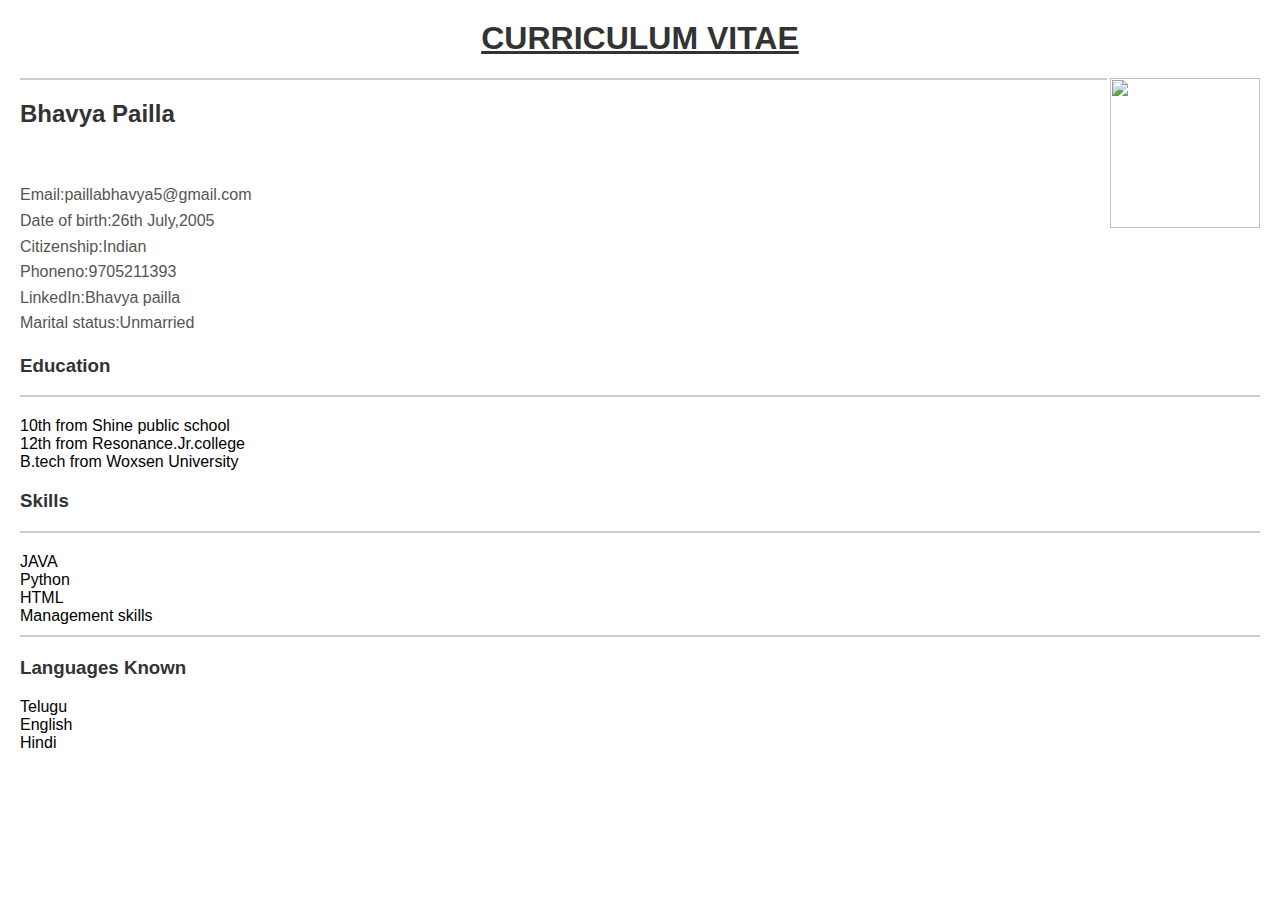
==== CV code.html @ fa88254f "Add files via upload" ====
<html>
<head>
<h1><center><b><U>CURRICULUM VITAE</U></b></center></h1>
<img src="".\bhavya passport size.jpeg" height="150" width=150" align="right">
 <style>
        body {
            font-family: Arial, sans-serif;
            margin: 20px;
        }

        h1 {
            text-align: center;
            color: #333;
        }

        h2 {
            color: #333;
        }

        hr {
            border: 1px solid #ccc;
            margin-top: 10px;
            margin-bottom: 20px;
        }

        

        p {
            line-height: 1.6;
            color: #555;
        }

        h3 {
            color: #333;
        }

        ul {
            list-style-type: none;
            padding: 0;
        }

        li {
            margin-bottom: 5px;
        }
    </style>
</head>
<hr />
<body>
<h2>Bhavya Pailla</h2>
<br>
<p>
Email:paillabhavya5@gmail.com
<br>
Date of birth:26th July,2005
<br>
Citizenship:Indian
<br>
Phoneno:9705211393
<br>
LinkedIn:Bhavya pailla
<br>
Marital status:Unmarried
<br>
<h3><B>Education</B></h3>
<hr />
10th from Shine public school
<br>
12th from Resonance.Jr.college
<br>
B.tech from Woxsen University

<h3>Skills</h3>
<hr />
JAVA
<br>
Python
<br>
HTML<br>
Management skills<br>
<hr />
<h3>Languages Known</h3>
Telugu<br>
English<br>
Hindi
</p>
</body>
</html>
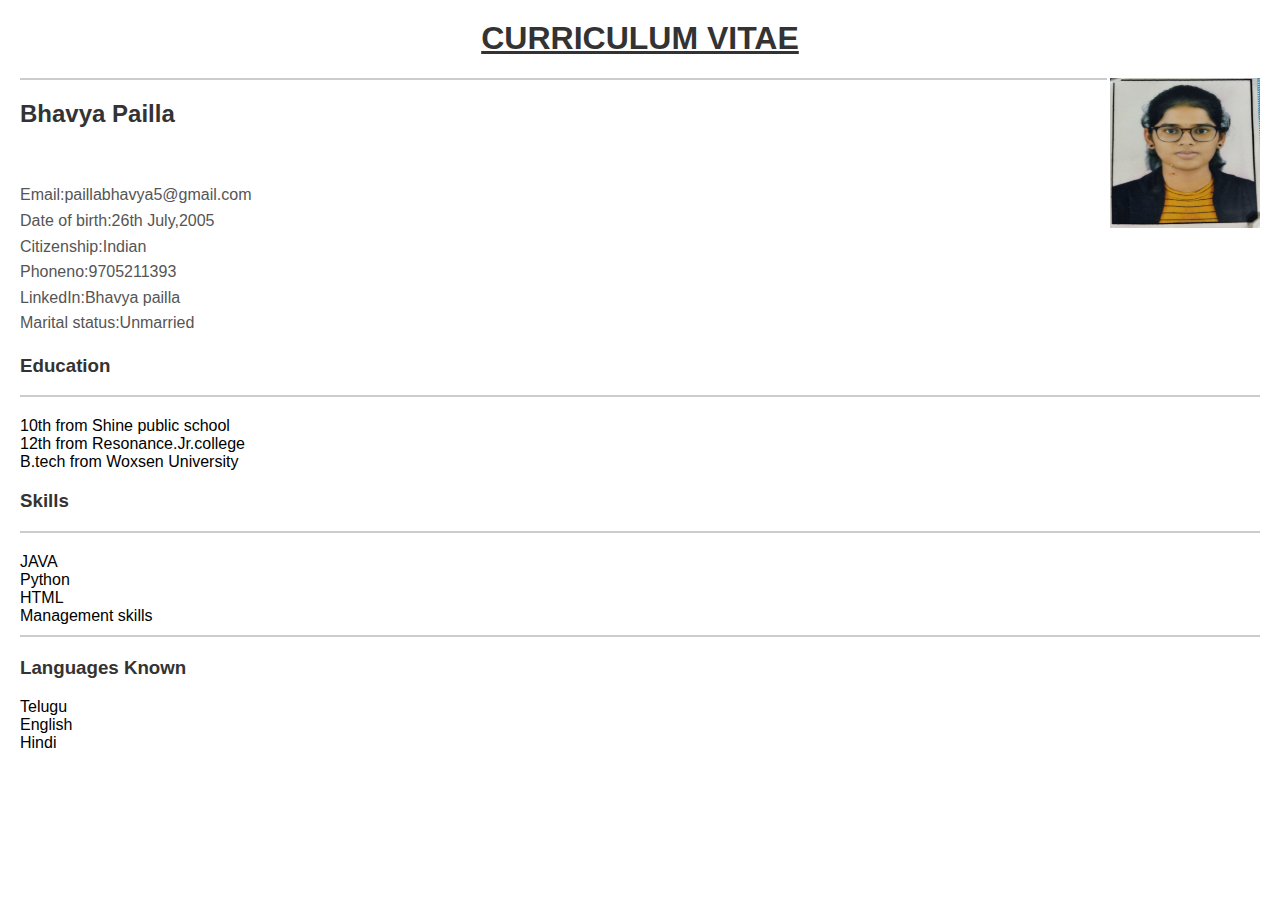
==== commit 46cf03f6: "Update CV code.html" ====
--- a/CV code.html
+++ b/CV code.html
@@ -1,7 +1,7 @@
 <html>
 <head>
 <h1><center><b><U>CURRICULUM VITAE</U></b></center></h1>
-<img src="".\bhavya passport size.jpeg" height="150" width=150" align="right">
+<img src="./bhavya passport size.jpeg"" height="150" width=150" align="right">
  <style>
         body {
             font-family: Arial, sans-serif;
